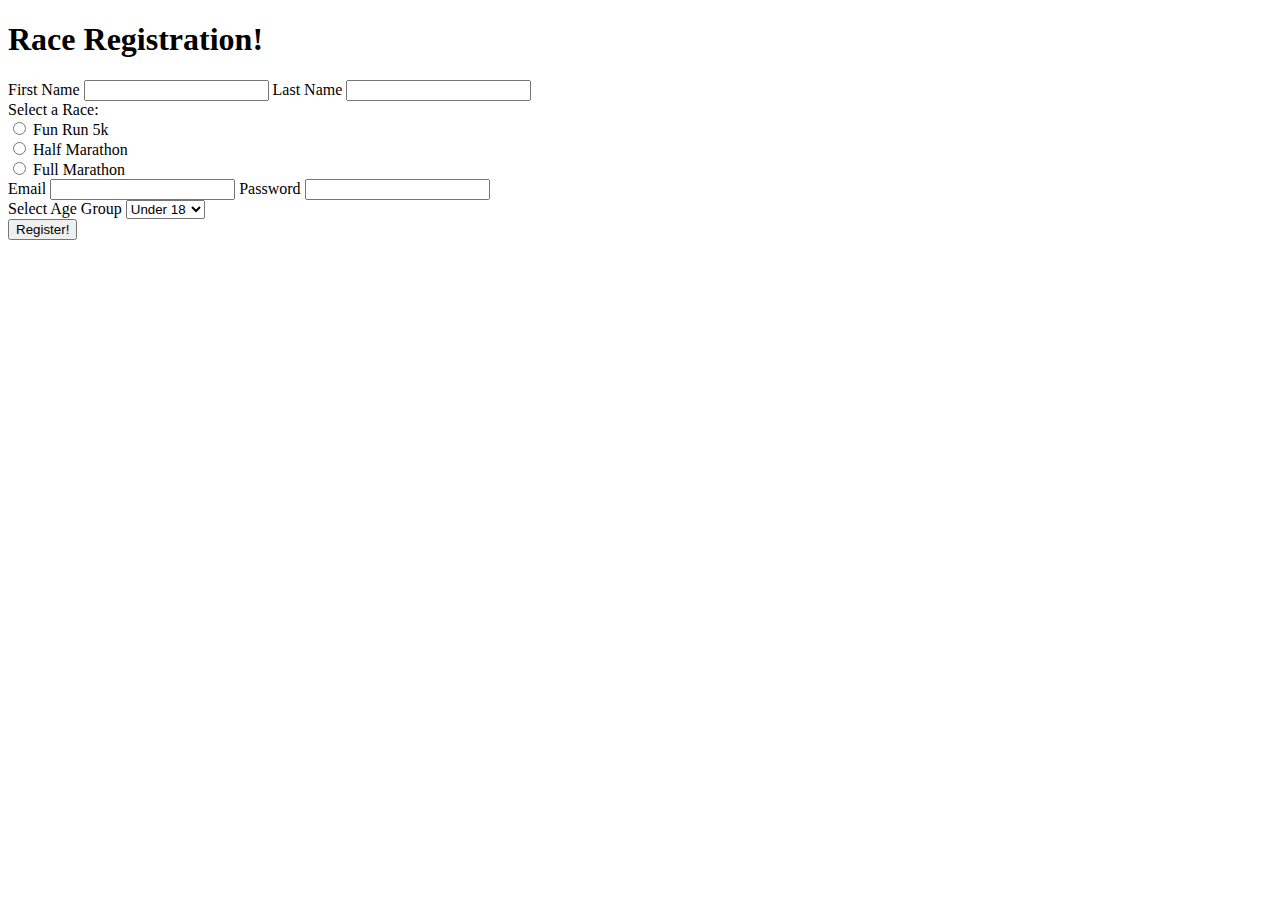
==== marathonForm.html @ bf721eb8 "Create MarathonForm" ====
<!DOCTYPE html>
<html lang="en">

<head>
    <meta charset="UTF-8">
    <meta http-equiv="X-UA-Compatible" content="IE=edge">
    <meta name="viewport" content="width=device-width, initial-scale=1.0">
    <title>Race Registration Form</title>
</head>

<body>
    <h1>Race Registration!</h1>
    <form action="">
        <div>
            <label for="f_name">First Name</label>
            <input type="text" id="f_name" name="f_name" required>
            <label for="l_name">Last Name</label>
            <input type="text" id="l_name" name="l_name">
        </div>

        <div>
            Select a Race:
            <br>
            <input type="radio" id="funrun" name="race" value="funrun" required>
            <label for="funrun">Fun Run 5k</label>
            <br>
            <input type="radio" id="half_m" name="race" value="half_m">
            <label for="half_m">Half Marathon</label>
            <br>
            <input type="radio" id="full_m" name="race" value="full_m">
            <label for="full_m">Full Marathon</label>
        </div>

        <div>
            <label for="email">Email</label>
            <input type="email" id="email" name="email" required>
            <label for="pw">Password</label>
            <input type="password" id="pw" name="pw" required>
        </div>

        <div>
            <label for="age_range">Select Age Group</label>
            <select id="age_range" name="age_range">
                <option value="under18">Under 18</option>
                <option value="18to30">18-50</option>
                <option value="above50">Above 50</option>
            </select>
        </div>

        <button>Register!</button>

    </form>
</body>

</html>
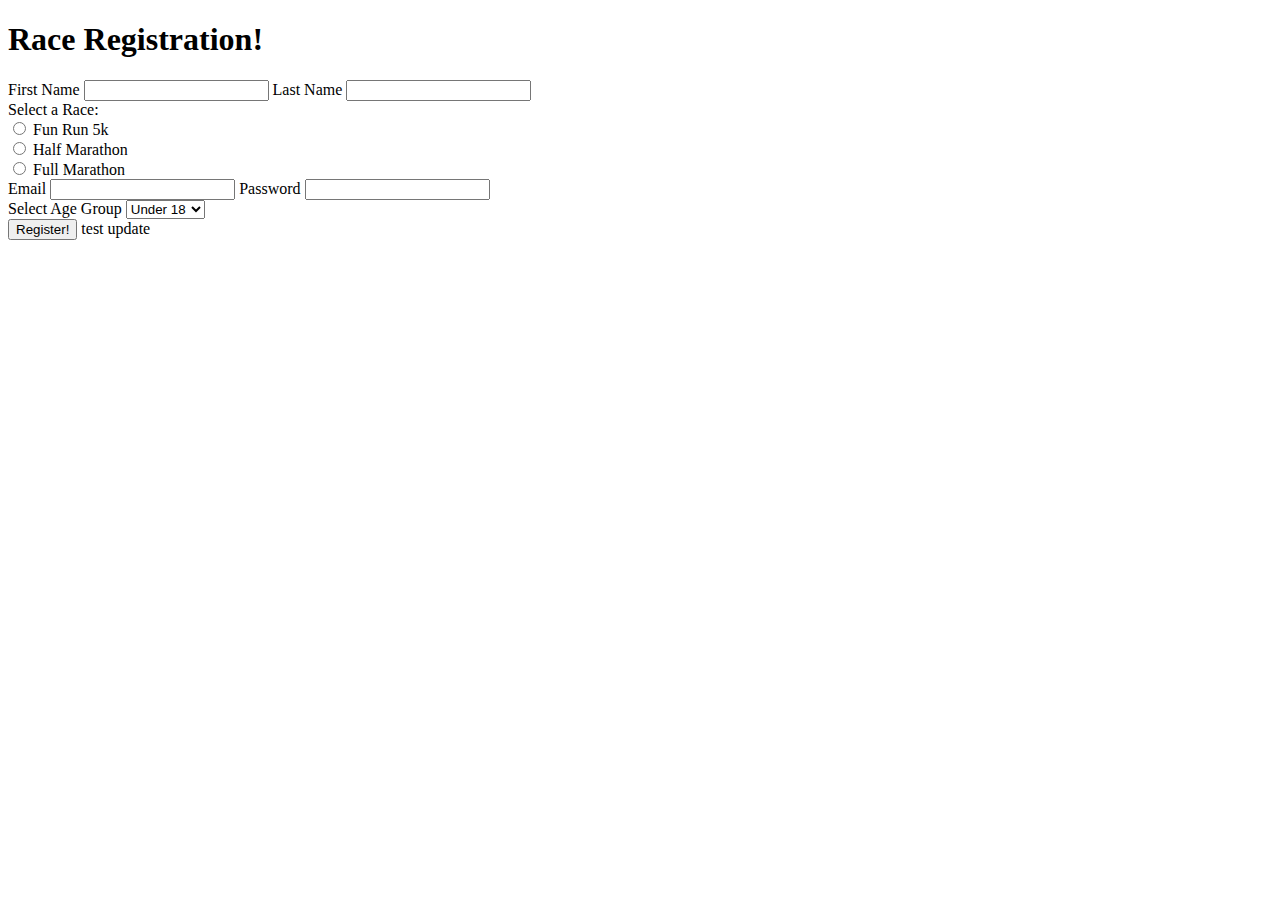
==== commit 563e10e6: "test update" ====
--- a/marathonForm.html
+++ b/marathonForm.html
@@ -49,6 +49,7 @@
 
         <button>Register!</button>
 
+        test update
     </form>
 </body>
 
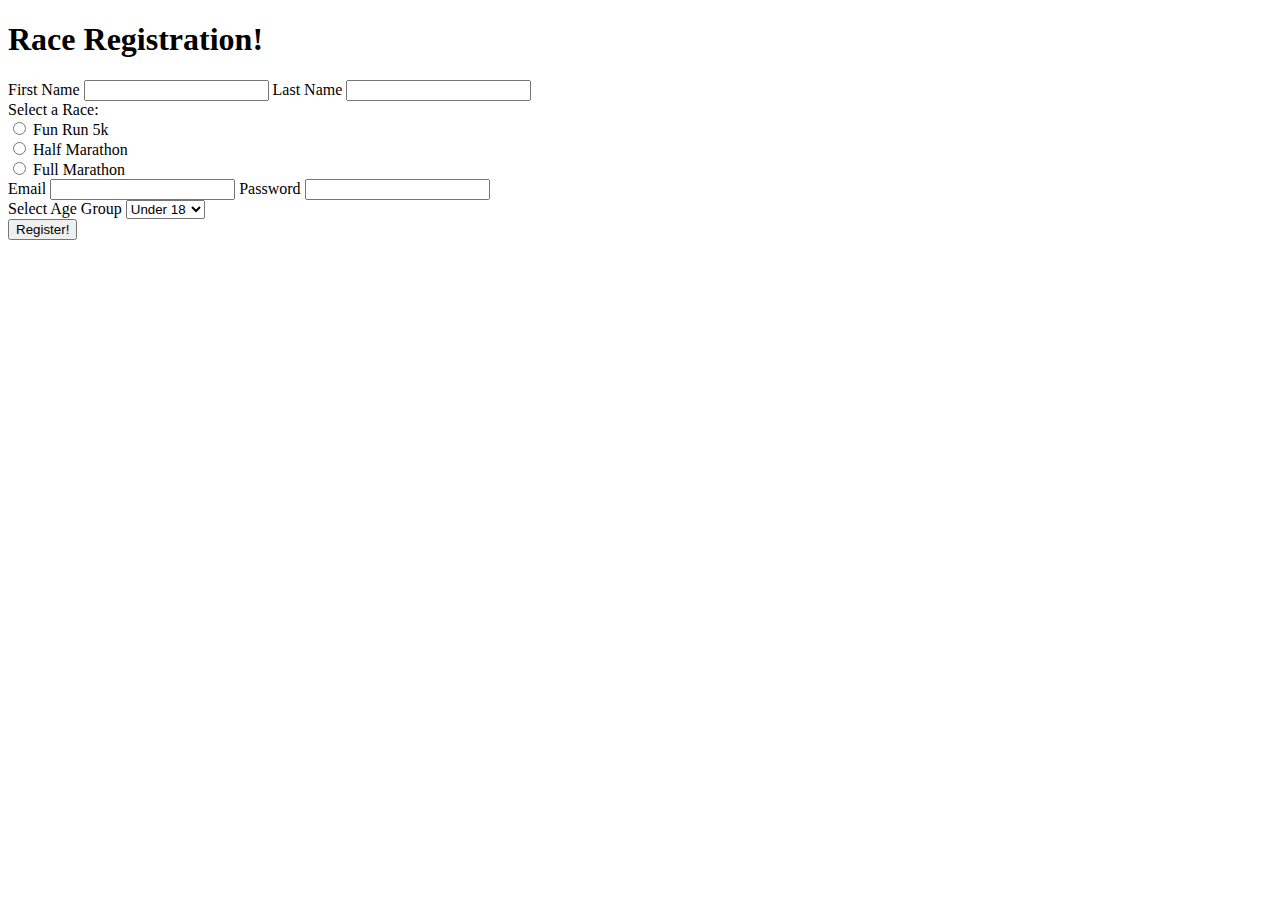
==== commit 0c138fea: "removed "test update"" ====
--- a/marathonForm.html
+++ b/marathonForm.html
@@ -49,7 +49,6 @@
 
         <button>Register!</button>
 
-        test update
     </form>
 </body>
 
